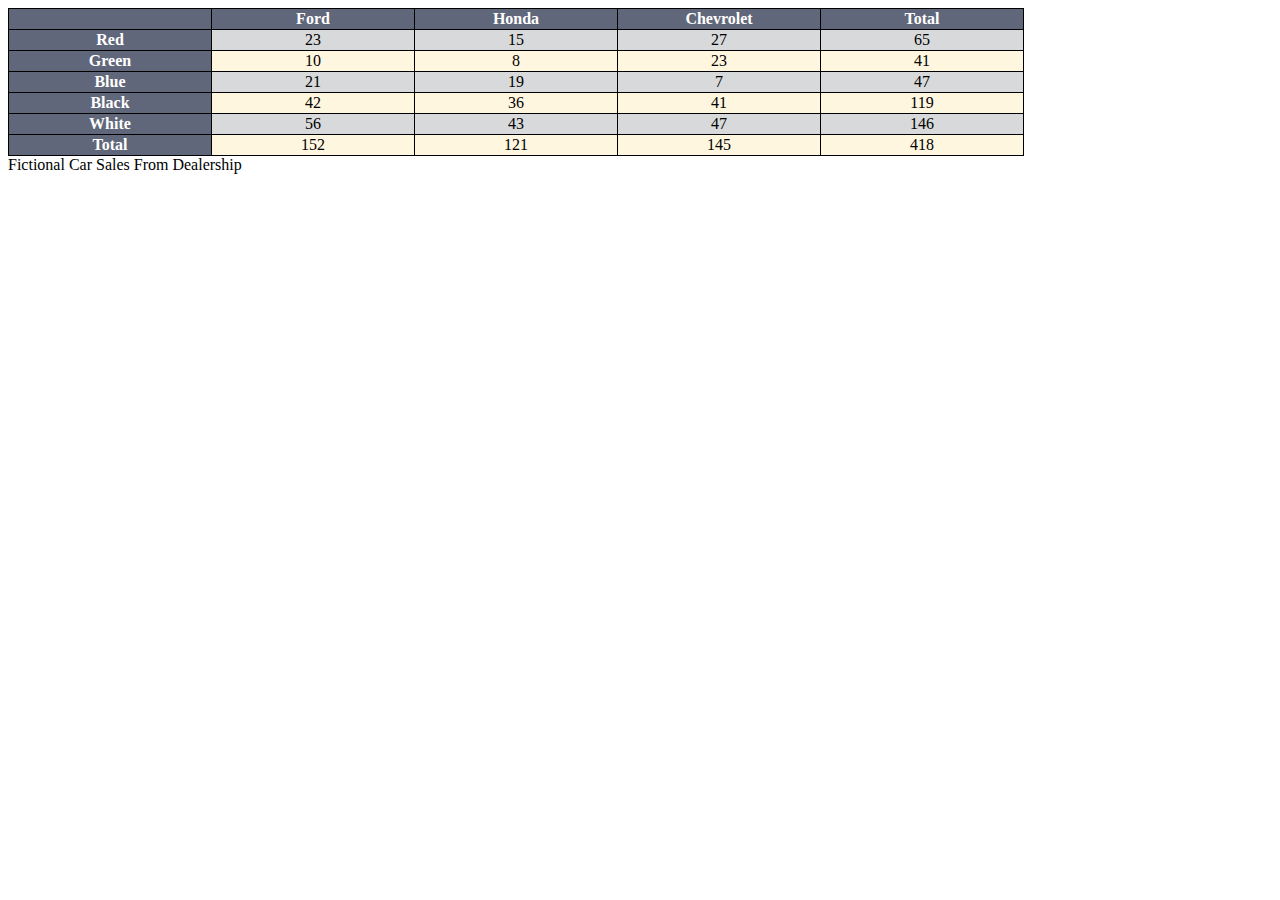
==== sales-data.html @ 86f388bf "update" ====
<!DOCTYPE html>
<html lang="en">
  <head>
    <meta charset="utf-8" />
    <title>Table</title>
	<link rel="stylesheet" href="./table2.css" />
  </head>

  <body>
    <table id='table1'>
      <caption>
        Fictional Car Sales From Dealership
      </caption>
      <thead>
        <tr>
          <td id="td1">&nbsp;</td>
          <th>Ford</td>
          <th>Honda</td>
          <th>Chevrolet</td>
          <th>Total</td>
        </tr>
      </thead>
      
      <tbody>
        <tr>
          <th>Red</td>
          <td>23</td>
          <td>15</td>
          <td>27</td>
          <td>65</td>
        </tr>
        <tr>
          <th>Green</td>
          <td>10</td>
          <td>8</td>
          <td>23</td>
          <td>41</td>
        </tr>
        <tr>
          <th>Blue</td>
          <td>21</td>
          <td>19</td>
          <td>7</td>
          <td>47</td>
        </tr>
        <tr>
          <th>Black</td>
          <td>42</td>
          <td>36</td>
          <td>41</td>
          <td>119</td>
        </tr>
        <tr>
          <th>White</td>
          <td>56</td>
          <td>43</td>
          <td>47</td>
          <td>146</td>
        </tr>
        <tr>
          <th>Total</td>
          <td>152</td>
          <td>121</td>
          <td>145</td>
          <td>418</td>
        </tr>
      </tbody>
    </table>
  </body>
</html>
---- table2.css ----
table, th, td {
       border: 1px solid black;
       border-collapse: collapse;
       }
	    
      tr:nth-child(odd) { background-color:rgb(216, 217, 218);}
      tr:nth-child(even) {background-color:rgb(255, 246, 224);}
  
	  td
	  {
         width: 200px;
      }
	    
      th
      {
      background-color:rgb(97, 103, 122);
      color:white;
      }
	  
	   tr
      {
      background-color:rgb(216, 217, 218);
      color:black;
	  text-align:center
      }
	  
	  #td1
      {
      background-color:rgb(97, 103, 122);
      color:black;
      }
	  
	  caption
	  {
      text-align:left;
	  caption-side:bottom;
	  }
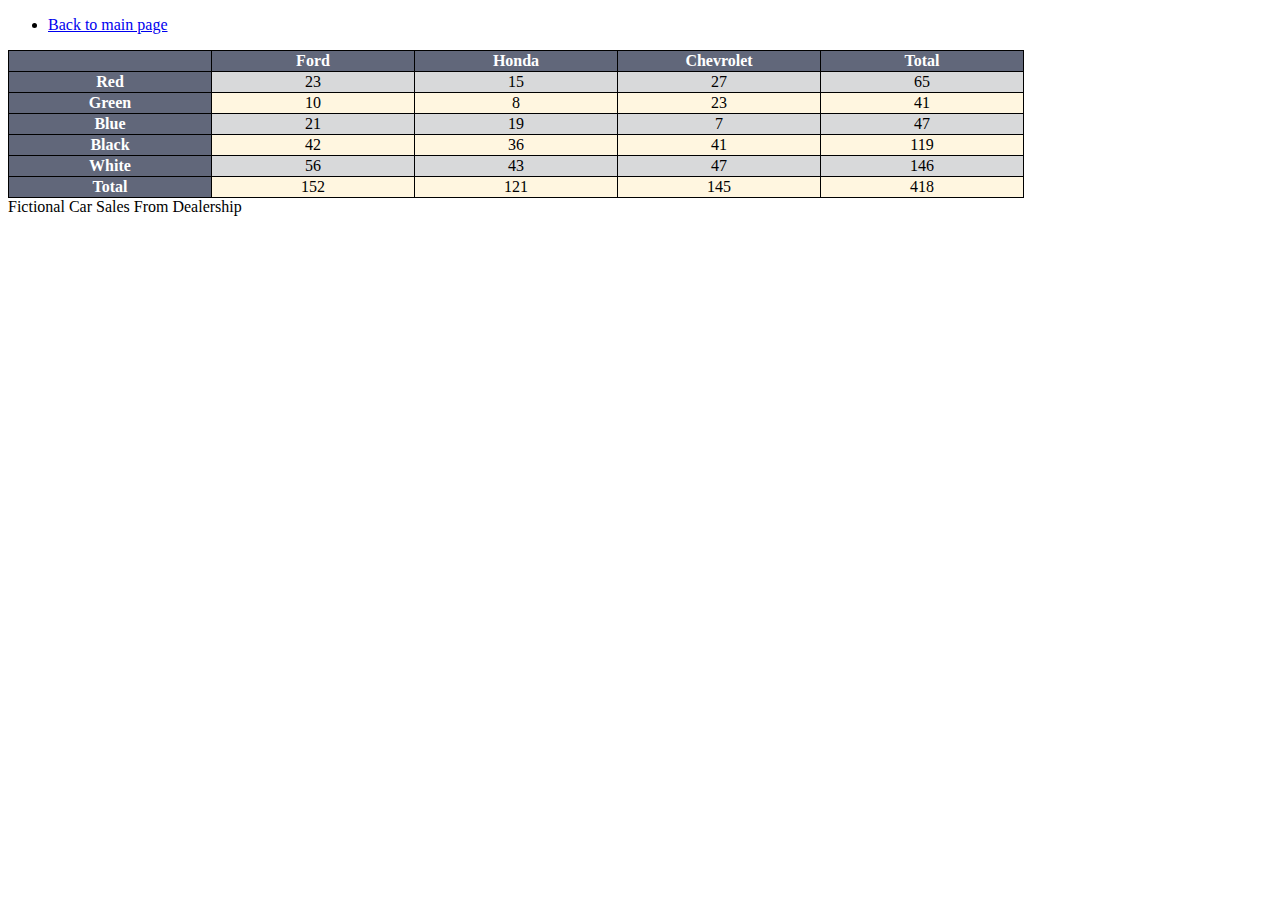
==== commit e5a8b785: "update" ====
--- a/sales-data.html
+++ b/sales-data.html
@@ -7,6 +7,13 @@
   </head>
 
   <body>
+  
+  <nav>
+	    <ul>
+		   <li> <a href="./index.html"> Back to main page </a></li>
+	    </ul> 
+    </nav>
+	
     <table id='table1'>
       <caption>
         Fictional Car Sales From Dealership
